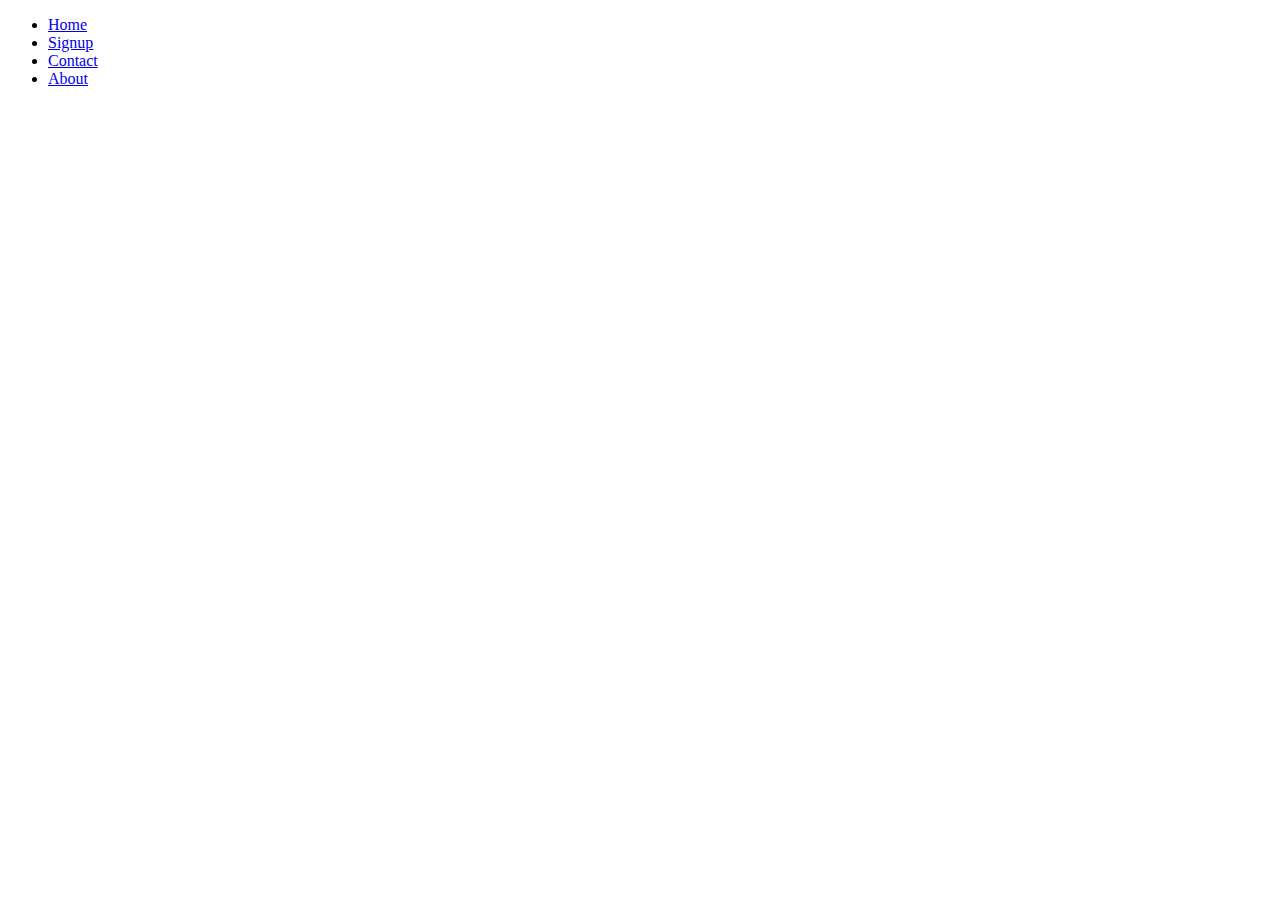
==== index.html @ 9ca7ef22 "Medarbejder class opdatering" ====
<!DOCTYPE html>
<html lang="en">
<head>
    <ul>
        <li><a href="default.asp">Home</a></li>
        <li><a href="signup.asp">Signup</a></li>
        <li><a href="contact.asp">Contact</a></li>
        <li><a href="about.asp">About</a></li>
    </ul>
    <meta charset="UTF-8">
    <title>Title</title>
    <h1></h1>
</head>
<body>

</body>

<script src="Medarbejder.js"></script>

</html>
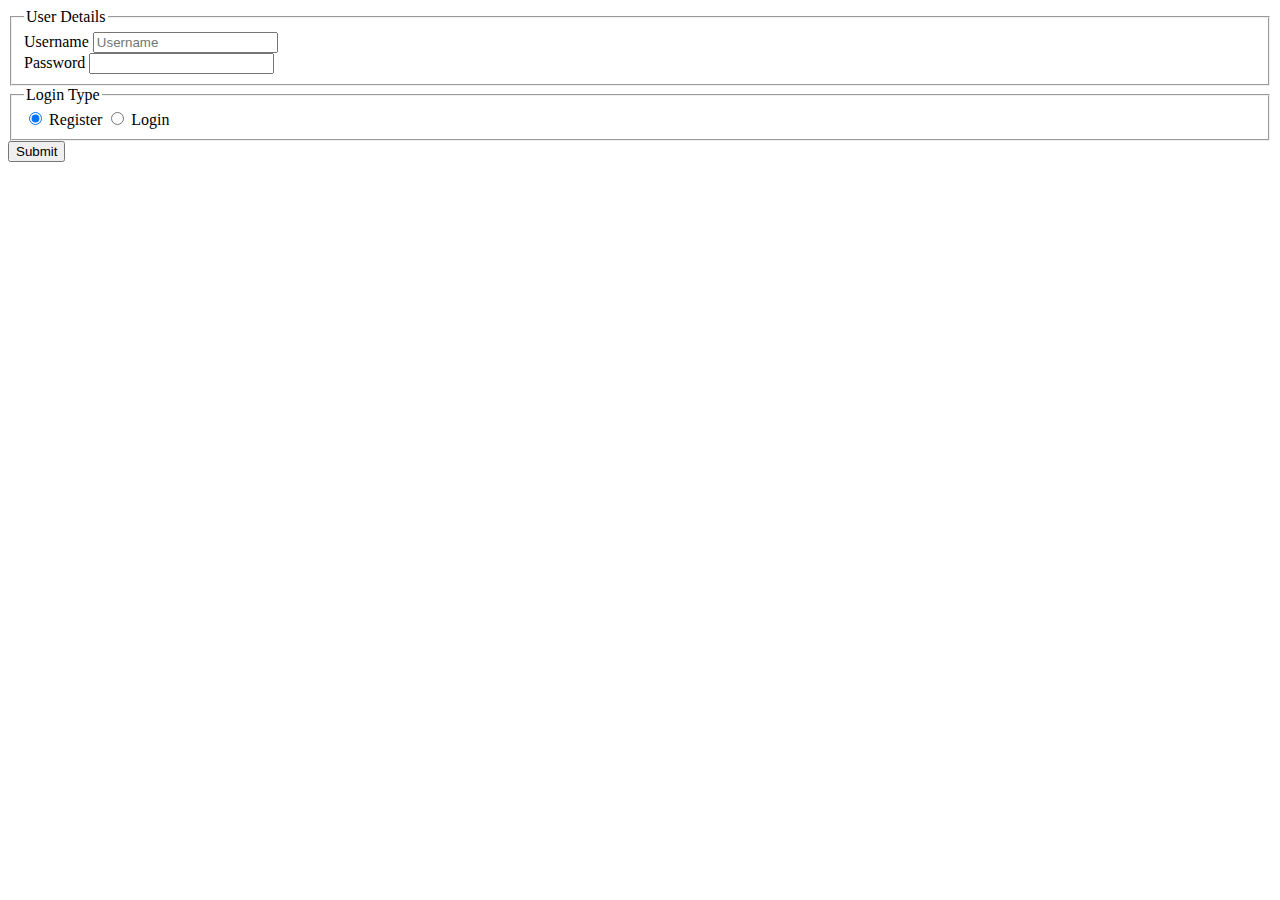
==== commit bf32e160: "Fuck you" ====
--- a/index.html
+++ b/index.html
@@ -1,20 +1,44 @@
 <!DOCTYPE html>
 <html lang="en">
 <head>
-    <ul>
-        <li><a href="default.asp">Home</a></li>
-        <li><a href="signup.asp">Signup</a></li>
-        <li><a href="contact.asp">Contact</a></li>
-        <li><a href="about.asp">About</a></li>
-    </ul>
     <meta charset="UTF-8">
-    <title>Title</title>
-    <h1></h1>
+    <title>Eksamensprojekt</title>
 </head>
 <body>
+<body>
+<form id="login-form" action="submit">
+    <fieldset>
+        <legend>
+            User Details
+        </legend>
+        <div>
+            <label for="username">Username</label>
+            <input id="username" type="text" name="username" placeholder="Username" required/>
+        </div>
+        <div>
+            <label for="password">Password</label>
+            <input id="password" type="password" name="password" required />
+        </div>
+    </fieldset>
+    <fieldset>
+        <legend>
+            Login Type
+        </legend>
+        <span>
+			<input id="register" type="radio" name="login_type" value="register" checked="checked">
+			<label for="register">Register</label>
+		</span>
+        <span>
+			<input id="login" type="radio" name="login_type" value="login">
+			<label for="login">Login</label>
+		</span>
+    </fieldset>
+    <input type="submit" value="Submit" />
+
+    <output name="result"></output>
+</form>
+
+<script src="User.js"></script>
 
 </body>
-
-<script src="Medarbejder.js"></script>
-
 </html>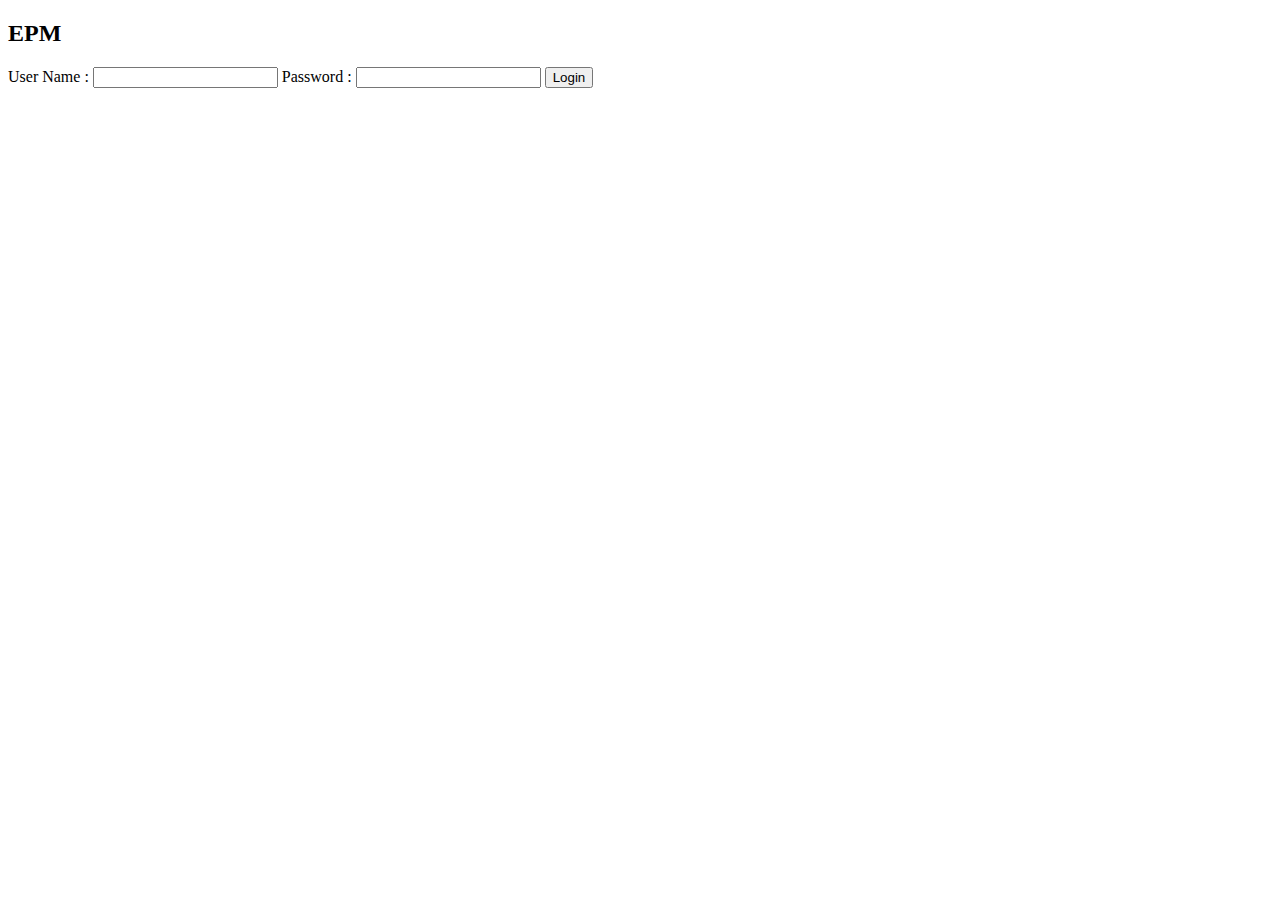
==== commit 423d3d41: "Simon" ====
--- a/index.html
+++ b/index.html
@@ -5,40 +5,21 @@
     <title>Eksamensprojekt</title>
 </head>
 <body>
+</head>
 <body>
-<form id="login-form" action="submit">
-    <fieldset>
-        <legend>
-            User Details
-        </legend>
-        <div>
-            <label for="username">Username</label>
-            <input id="username" type="text" name="username" placeholder="Username" required/>
-        </div>
-        <div>
-            <label for="password">Password</label>
-            <input id="password" type="password" name="password" required />
-        </div>
-    </fieldset>
-    <fieldset>
-        <legend>
-            Login Type
-        </legend>
-        <span>
-			<input id="register" type="radio" name="login_type" value="register" checked="checked">
-			<label for="register">Register</label>
-		</span>
-        <span>
-			<input id="login" type="radio" name="login_type" value="login">
-			<label for="login">Login</label>
-		</span>
-    </fieldset>
-    <input type="submit" value="Submit" />
-
-    <output name="result"></output>
-</form>
-
+<div class="container">
+    <div class="main">
+        <h2>EPM</h2>
+        <form id="form_id" method="post" name="myform">
+            <label>User Name :</label>
+            <input type="text" name="username" id="username"/>
+            <label>Password :</label>
+            <input type="password" name="password" id="password"/>
+            <input type="button" value="Login" id="submit"/>
+        </form>
+    </div>
+    <script src="Employee.js"></script>
 <script src="User.js"></script>
-
+    <link rel="stylesheet" href="css/style.css"/>
 </body>
 </html>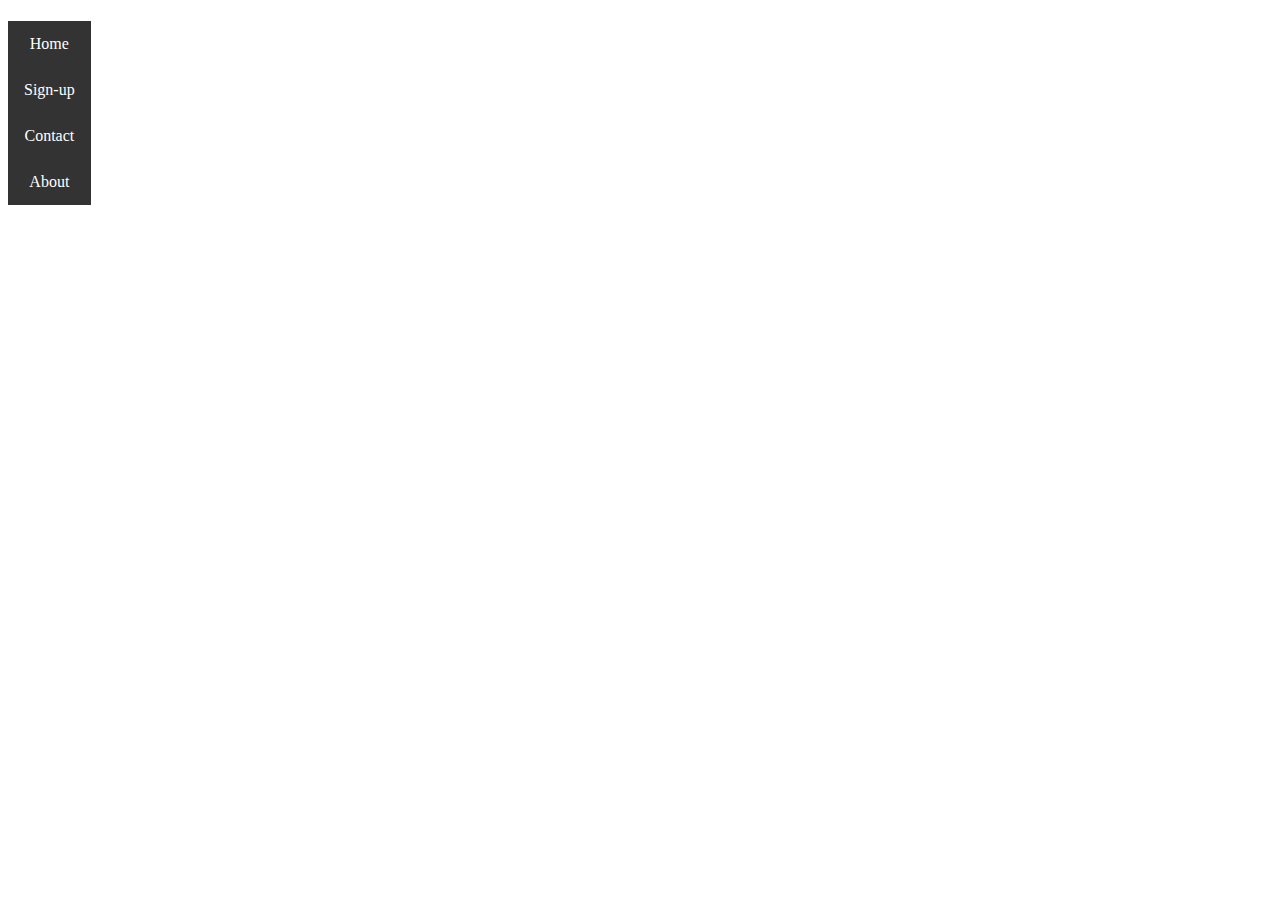
==== commit 959b3d76: "det virker" ====
--- a/index.html
+++ b/index.html
@@ -1,25 +1,45 @@
 <!DOCTYPE html>
 <html lang="en">
 <head>
+    <style>
+        div {
+            list-style-type: none;
+            margin: 0;
+            padding: 0;
+            overflow: hidden;
+            background-color: #333;
+        }
+
+        div {
+            float: left;
+        }
+
+        div a {
+            display: block;
+            color: white;
+            text-align: center;
+            padding: 14px 16px;
+            text-decoration: none;
+        }
+
+        li a:hover {
+            background-color: #111;
+        }
+    </style>
+</head>
+</body>
+    <div class="topnav">
+        <a class="active" href="#home">Home</a>
+        <a href="#signup">Sign-up</a>
+        <a href="#contact">Contact</a>
+        <a href="#about">About</a>
+    </div>
+
     <meta charset="UTF-8">
-    <title>Eksamensprojekt</title>
+    <title>Title</title>
+    <h1></h1>
 </head>
 <body>
-</head>
-<body>
-<div class="container">
-    <div class="main">
-        <h2>EPM</h2>
-        <form id="form_id" method="post" name="myform">
-            <label>User Name :</label>
-            <input type="text" name="username" id="username"/>
-            <label>Password :</label>
-            <input type="password" name="password" id="password"/>
-            <input type="button" value="Login" id="submit"/>
-        </form>
-    </div>
-    <script src="Employee.js"></script>
-<script src="User.js"></script>
-    <link rel="stylesheet" href="css/style.css"/>
+
 </body>
 </html>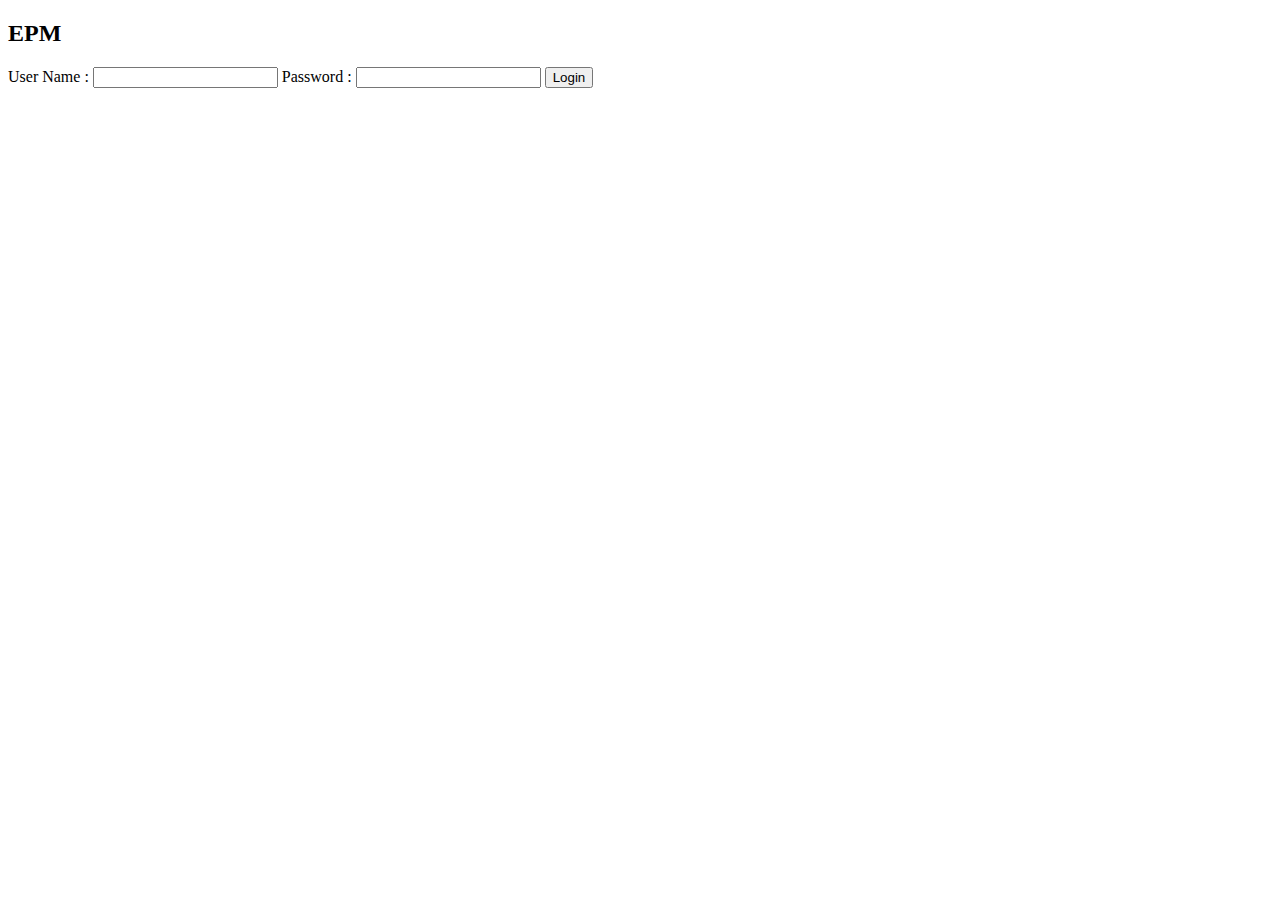
==== commit 15de53d3: "Simon" ====
--- a/index.html
+++ b/index.html
@@ -1,45 +1,26 @@
 <!DOCTYPE html>
 <html lang="en">
 <head>
-    <style>
-        div {
-            list-style-type: none;
-            margin: 0;
-            padding: 0;
-            overflow: hidden;
-            background-color: #333;
-        }
+    <meta charset="UTF-8">
+    <title>Eksamensprojekt</title>
+    <!-- <link rel="stylesheet" href="css/style.css"/> -->
+</head>
 
-        div {
-            float: left;
-        }
-
-        div a {
-            display: block;
-            color: white;
-            text-align: center;
-            padding: 14px 16px;
-            text-decoration: none;
-        }
-
-        li a:hover {
-            background-color: #111;
-        }
-    </style>
-</head>
-</body>
-    <div class="topnav">
-        <a class="active" href="#home">Home</a>
-        <a href="#signup">Sign-up</a>
-        <a href="#contact">Contact</a>
-        <a href="#about">About</a>
+<body>
+<div class="container">
+    <div class="main">
+        <h2>EPM</h2>
+        <form id="form_id">
+            <label>User Name :</label>
+            <input type="text" id="username" value=""/>
+            <label>Password :</label>
+            <input type="password" id="password" value=""/>
+            <input type="button" value="Login" onclick="checkLogin()"/>
+        </form>
     </div>
-
-    <meta charset="UTF-8">
-    <title>Title</title>
-    <h1></h1>
-</head>
-<body>
+    <script src="Employee.js"></script>
+    <script src="User.js"></script>
 
 </body>
+
 </html>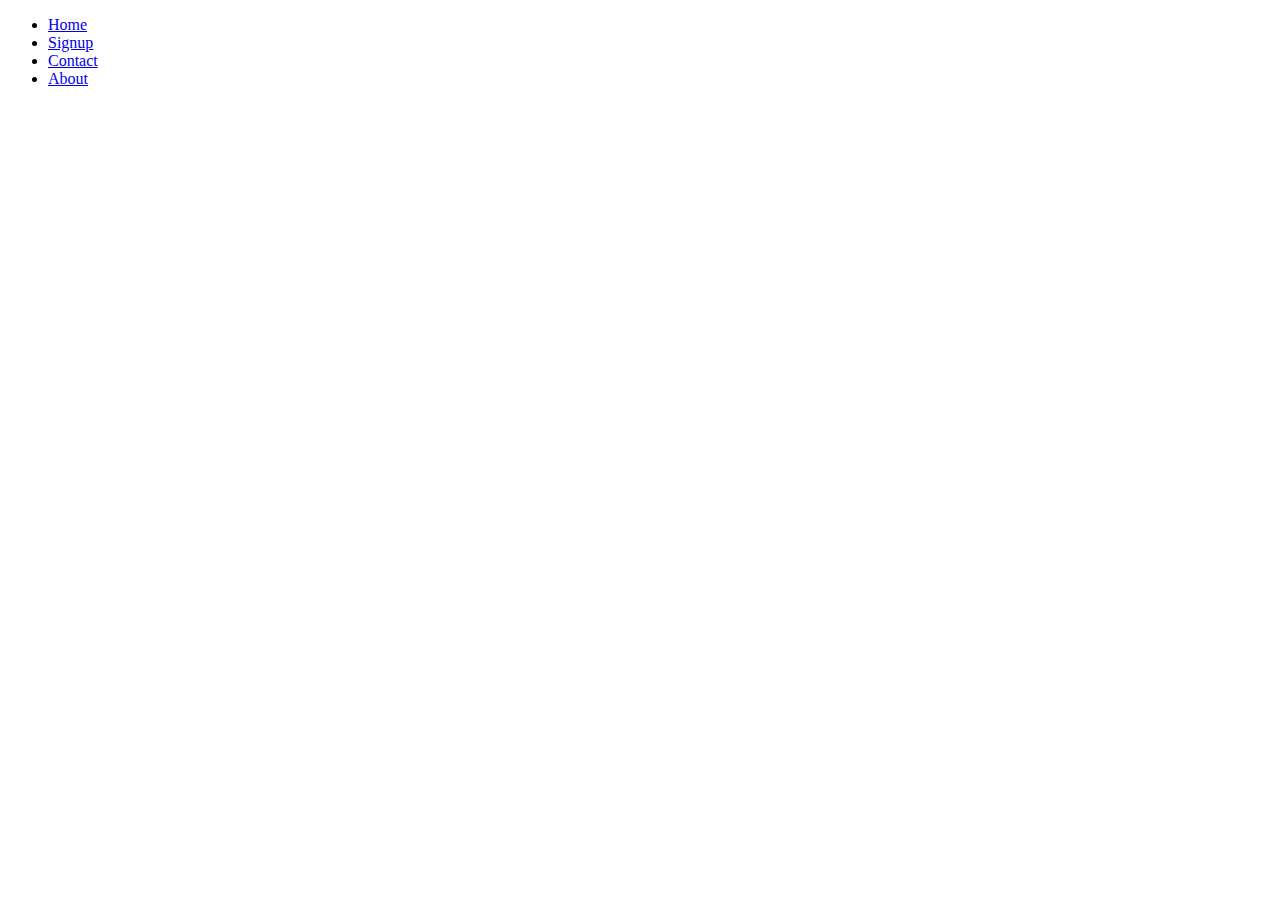
==== commit 1a1de1d1: "Merge remote-tracking branch 'origin/master'" ====
--- a/index.html
+++ b/index.html
@@ -1,26 +1,17 @@
 <!DOCTYPE html>
 <html lang="en">
 <head>
+    <ul>
+        <li><a href="default.asp">Home</a></li>
+        <li><a href="signup.asp">Signup</a></li>
+        <li><a href="contact.asp">Contact</a></li>
+        <li><a href="about.asp">About</a></li>
+    </ul>
     <meta charset="UTF-8">
-    <title>Eksamensprojekt</title>
-    <!-- <link rel="stylesheet" href="css/style.css"/> -->
+    <title>Title</title>
+    <h1></h1>
 </head>
-
 <body>
-<div class="container">
-    <div class="main">
-        <h2>EPM</h2>
-        <form id="form_id">
-            <label>User Name :</label>
-            <input type="text" id="username" value=""/>
-            <label>Password :</label>
-            <input type="password" id="password" value=""/>
-            <input type="button" value="Login" onclick="checkLogin()"/>
-        </form>
-    </div>
-    <script src="Employee.js"></script>
-    <script src="User.js"></script>
 
 </body>
-
 </html>